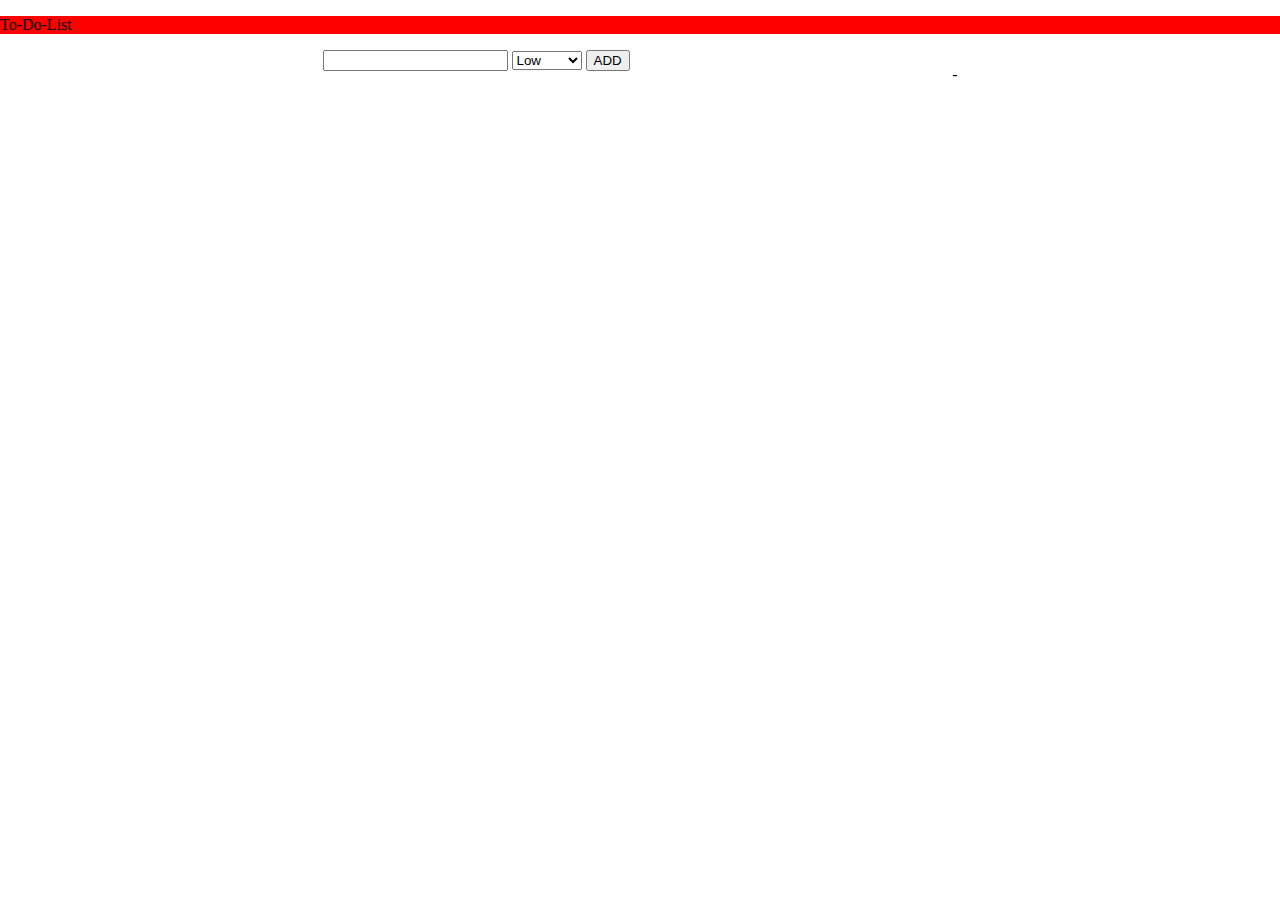
==== component.html @ 738959a6 "create : tool-box  html" ====
<!DOCTYPE html>
<html lang="en">
<head>
    <meta charset="UTF-8">
    <meta http-equiv="X-UA-Compatible" content="IE=edge">
    <meta name="viewport" content="width=device-width, initial-scale=1.0">
    <title>To-Do-List</title>
    <link rel="stylesheet" href="component.css">
</head>
<body>
    <nav>
        <p>To-Do-List</p>
    </nav>
    <div class="tool-box">
        <div class="add-task">
            <input type="text" id="list-input">
            <select id="priority">
                <option value="high">High</option>
                <option value="medium">Medium</option>
                <option value="low" selected>Low</option>
            </select>
            <button id="add">ADD</button>
        </div>
        <div class="counter">
            <p id="count">-</p>
        </div>
    </div>
    
</body>
</html>
---- component.css ----
html,body{
    margin:0
}

nav{
    width: 100%;
    background-color: red;
}

.tool-box
{
    display: flex;
    justify-content: space-evenly;
}
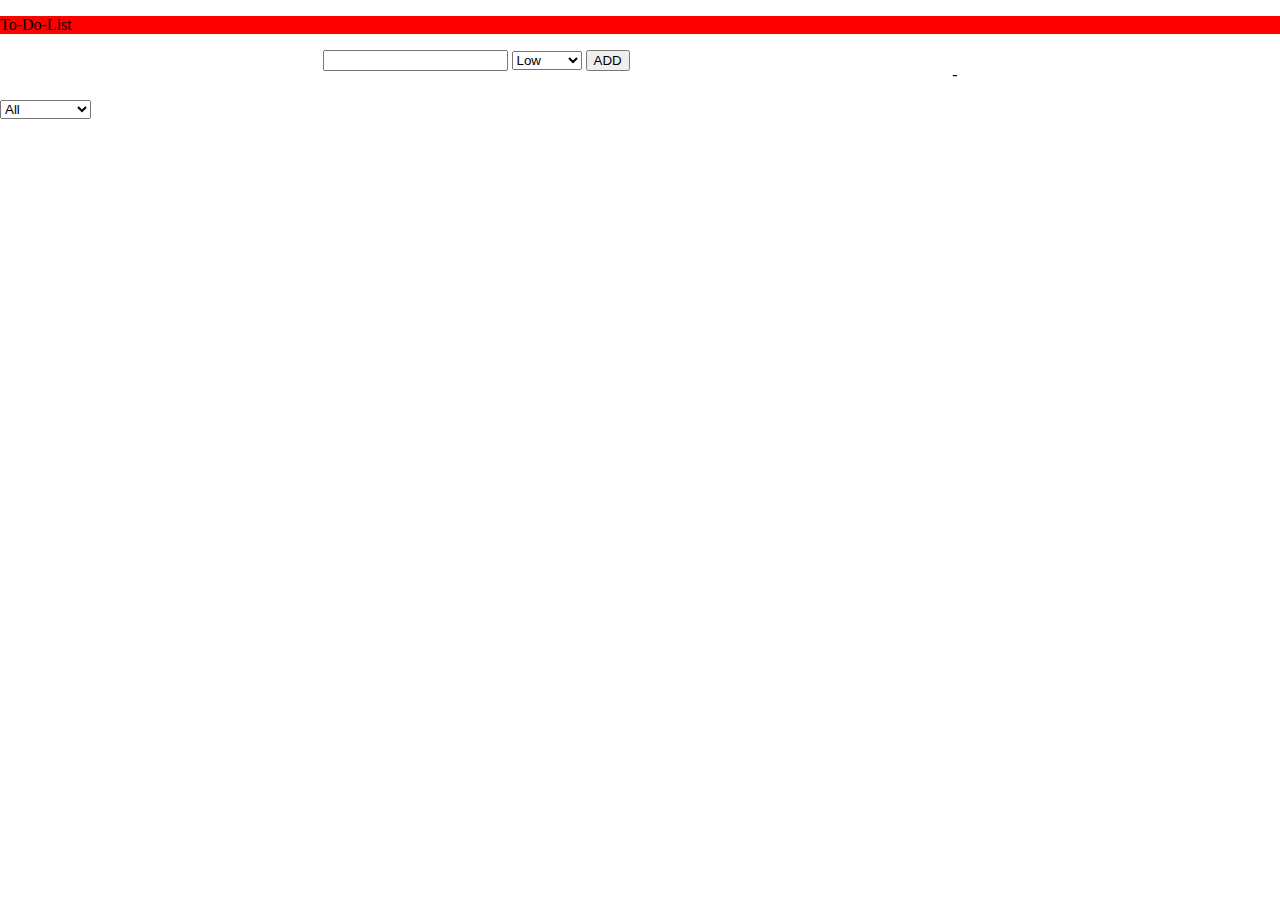
==== commit fff4f475: "create:  css" ====
--- a/component.html
+++ b/component.html
@@ -25,6 +25,21 @@
             <p id="count">-</p>
         </div>
     </div>
+    <div class="display-data">
+        <div class="options">
+            <select id="filter">
+                <option value="completed">Completed</option>
+                <option value="in-progress">In Progress</option>
+                <option value="all" selected>All</option>
+            </select>
+
+        </div>
+        <div id="list-table">
+    
+        </div>
+        <script src="index.js"></script>
+
+    </div>
     
 </body>
 </html>--- a/component.css
+++ b/component.css
@@ -1,3 +1,4 @@
+
 html,body{
     margin:0
 }
@@ -10,5 +11,5 @@
 .tool-box
 {
     display: flex;
-    justify-content: space-evenly;
+    justify-content:space-evenly ;
 }